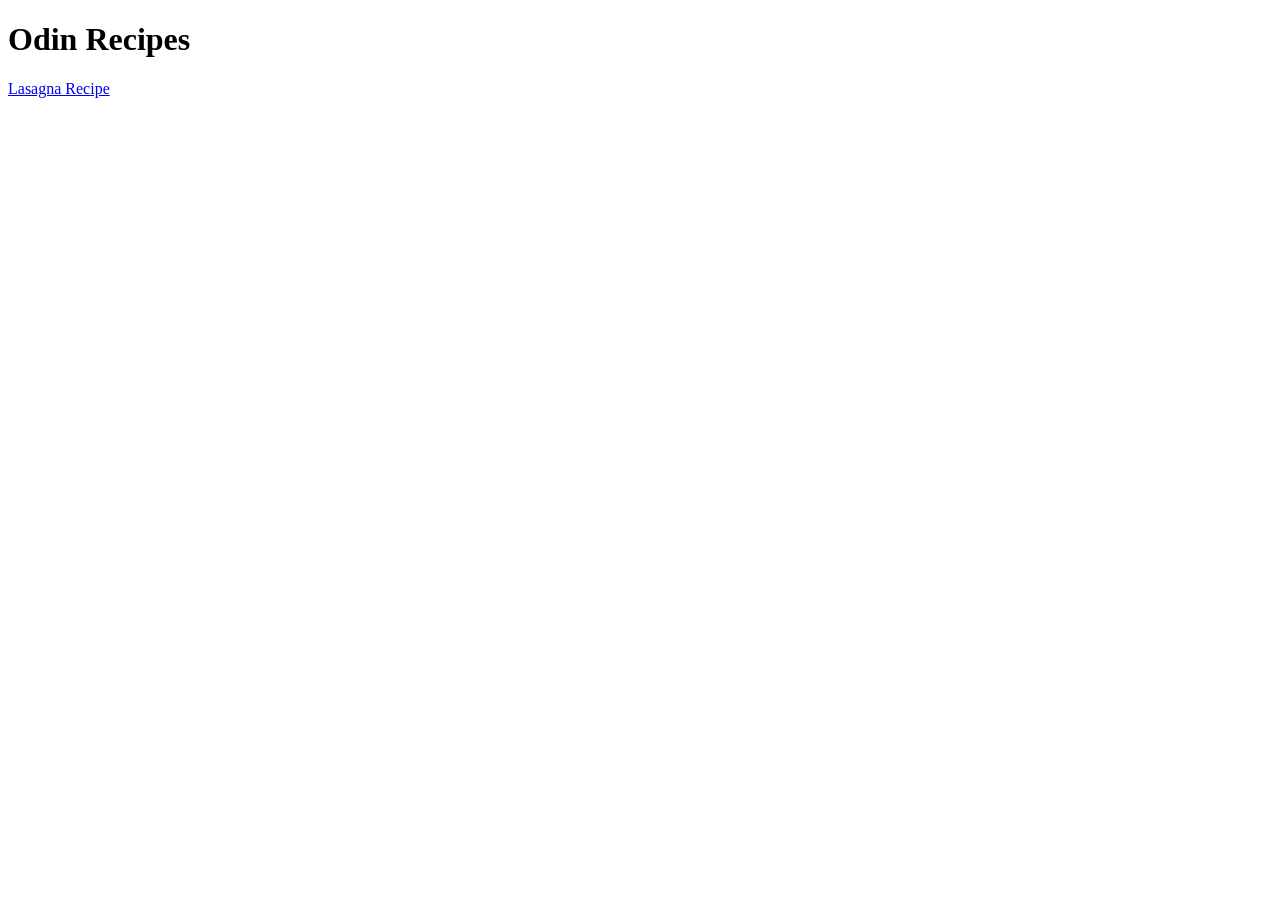
==== index.html @ 1fce0c11 "Add html files" ====
<!DOCTYPE html>
<html lang="en">
    <head>
        <meta charset="UTF-8">
        <title>All Recipes</title>
    </head>

    <body>
        <h1>Odin Recipes</h1>
        <a href="recipes/lasagna.html">Lasagna Recipe</a>
    </body>
</html>
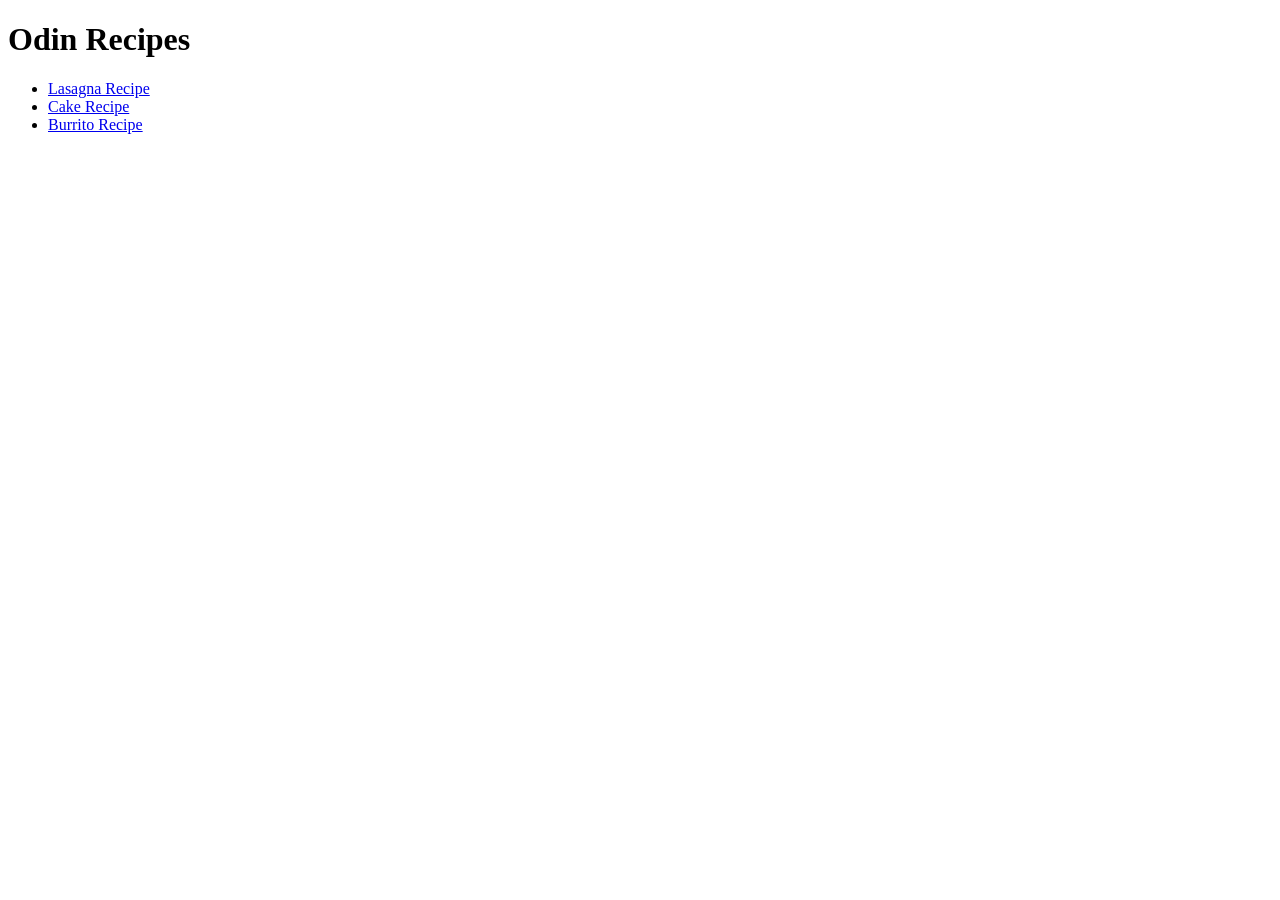
==== commit e0df597f: "add links to index file" ====
--- a/index.html
+++ b/index.html
@@ -7,6 +7,12 @@
 
     <body>
         <h1>Odin Recipes</h1>
-        <a href="recipes/lasagna.html">Lasagna Recipe</a>
+
+        <ul>
+            <li><a href="recipes/lasagna.html">Lasagna Recipe</a></li>
+            <li><a href="recipes/cake.html">Cake Recipe</a></li>
+            <li><a href="recipes/burrito.html">Burrito Recipe</a></li>
+          </ul>
+        
     </body>
 </html>
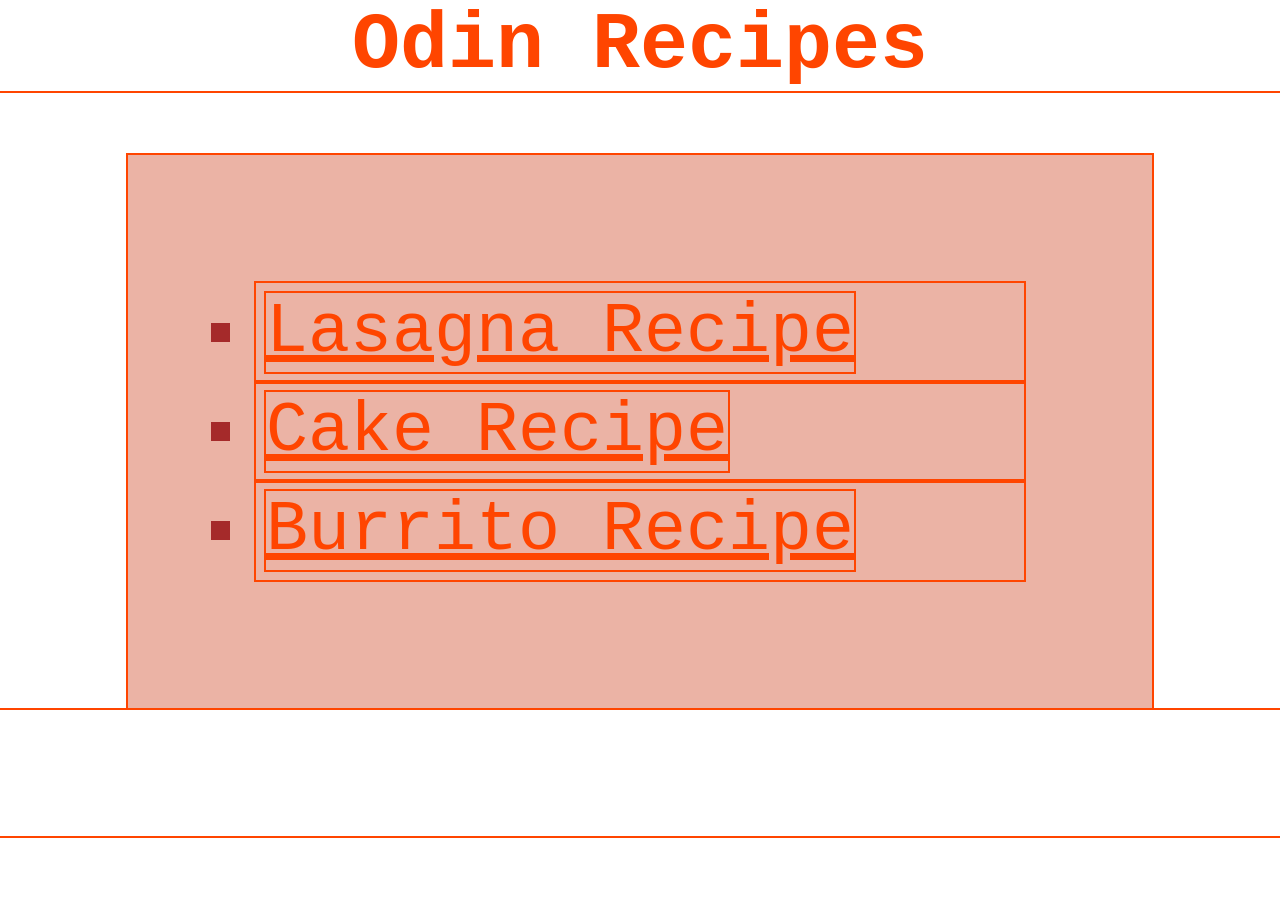
==== commit 0e24a843: "add sytle.css" ====
--- a/index.html
+++ b/index.html
@@ -3,16 +3,17 @@
     <head>
         <meta charset="UTF-8">
         <title>All Recipes</title>
+        <link rel="stylesheet" href="style.css">
     </head>
 
     <body>
         <h1>Odin Recipes</h1>
-
+        <div class="main">
         <ul>
-            <li><a href="recipes/lasagna.html">Lasagna Recipe</a></li>
-            <li><a href="recipes/cake.html">Cake Recipe</a></li>
-            <li><a href="recipes/burrito.html">Burrito Recipe</a></li>
+            <div class="list" id="lasagna"><li><a href="recipes/lasagna.html">Lasagna Recipe</a></li></div>
+            <div class="list" id="cake"><li><a href="recipes/cake.html">Cake Recipe</a></li></div>
+            <div class="list" id="burrito"><li><a href="recipes/burrito.html">Burrito Recipe</a></li></div>
           </ul>
-        
+        </div>
     </body>
 </html>
--- a/style.css
+++ b/style.css
@@ -0,0 +1,54 @@
+*{
+    margin:0;
+    padding:0;
+    box-sizing: border-box;
+}
+
+    h1 {
+    color: orangered;
+    font-size: 80px;
+    font-weight: 700;
+    text-align: center;
+}
+
+.main{
+    background-color: #ebb3a5;
+    color:brown;
+    font-size: 70px;
+    padding: 10%;
+    margin: 10%;
+    margin-top: 5%;
+}
+
+.main,h1{
+    font-family: "Lucida Console", "Courier New", monospace;
+}
+
+li{
+    padding: 10px;
+}
+
+ul{
+    list-style-type: square;
+}
+
+body{
+    background-color: rgb{200,444,678};
+}
+
+*{
+    outline: 2px solid orangered;
+}
+
+
+a:link{
+    color:orangered;
+}
+
+a:hover{
+    color:blue;
+}
+
+a:visited{
+    color:green}
+}
